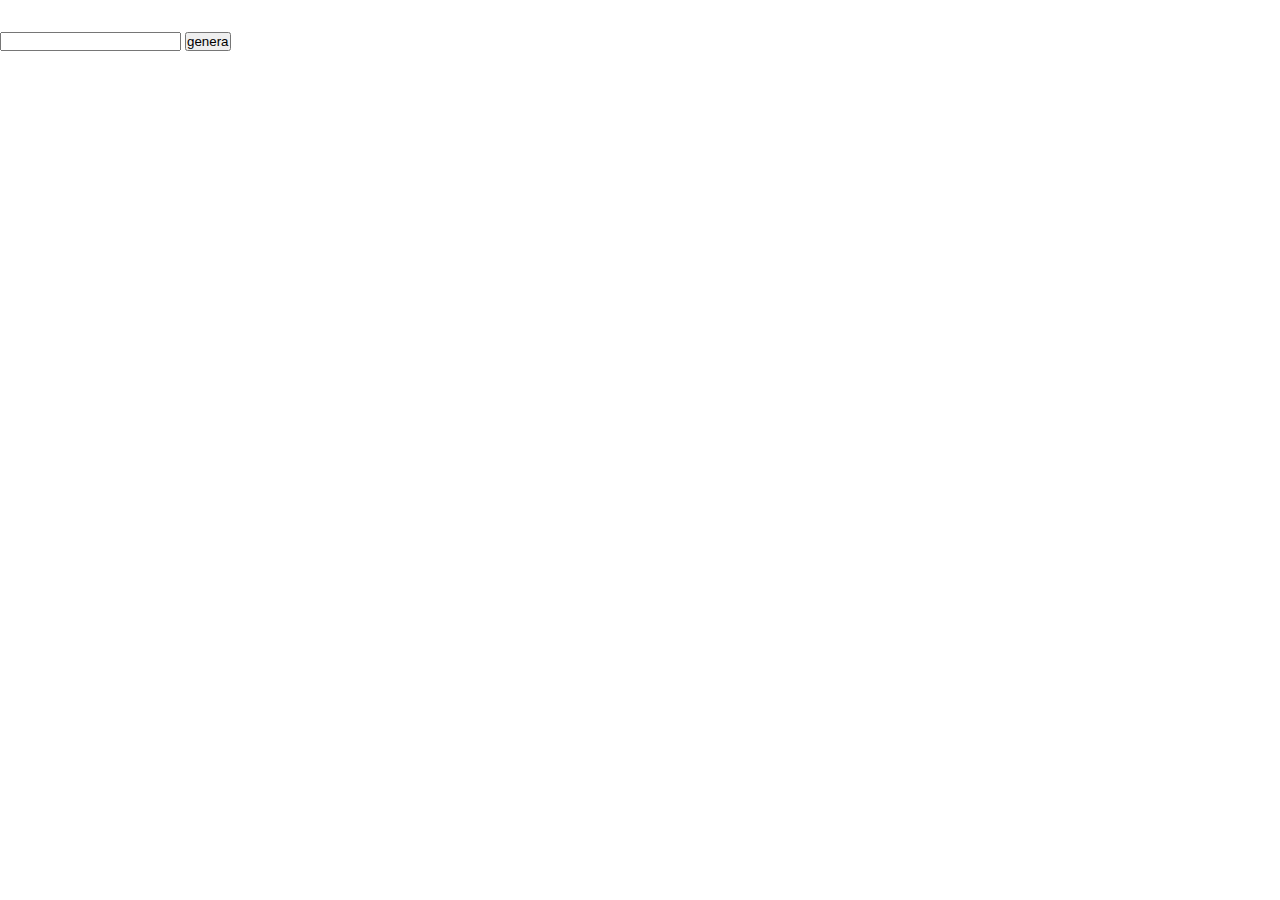
==== gioco-dadi/index.html @ 9cb6ecad "add js" ====
<!DOCTYPE html>
<html lang="en">
<head>
    <meta charset="UTF-8">
    <meta http-equiv="X-UA-Compatible" content="IE=edge">
    <meta name="viewport" content="width=device-width, initial-scale=1.0">
    <title>gioco-dadi</title>
    <link rel="stylesheet" href="./assets/css/style.css">
    <!-- bo0tstrap -->
    <link href="https://cdn.jsdelivr.net/npm/bootstrap@5.3.0-alpha2/dist/css/bootstrap.min.css" rel="stylesheet" integrity="sha384-aFq/bzH65dt+w6FI2ooMVUpc+21e0SRygnTpmBvdBgSdnuTN7QbdgL+OapgHtvPp" crossorigin="anonymous">

</head>
<body>
    <div class="wrapper">
        <div class="container d-flex  border border-black">
            <div class="computer py-4">
                <input type="text" id="number" class="form-control input">
                <button class="btn btn-outline-info my-2" onclick="random()">genera</button>
            </div>
        </div>
    </div>

    <script src="https://cdn.jsdelivr.net/npm/bootstrap@5.3.0-alpha2/dist/js/bootstrap.bundle.min.js" integrity="sha384-qKXV1j0HvMUeCBQ+QVp7JcfGl760yU08IQ+GpUo5hlbpg51QRiuqHAJz8+BrxE/N" crossorigin="anonymous"></script>
    <script src="./assets/js/main.js"></script>
</body>
</html>
---- gioco-dadi/assets/css/style.css ----
*{ padding: 0;
    margin: 0;
    box-sizing: border-box;
}

.wrapper{
    margin-top: 2rem;
}
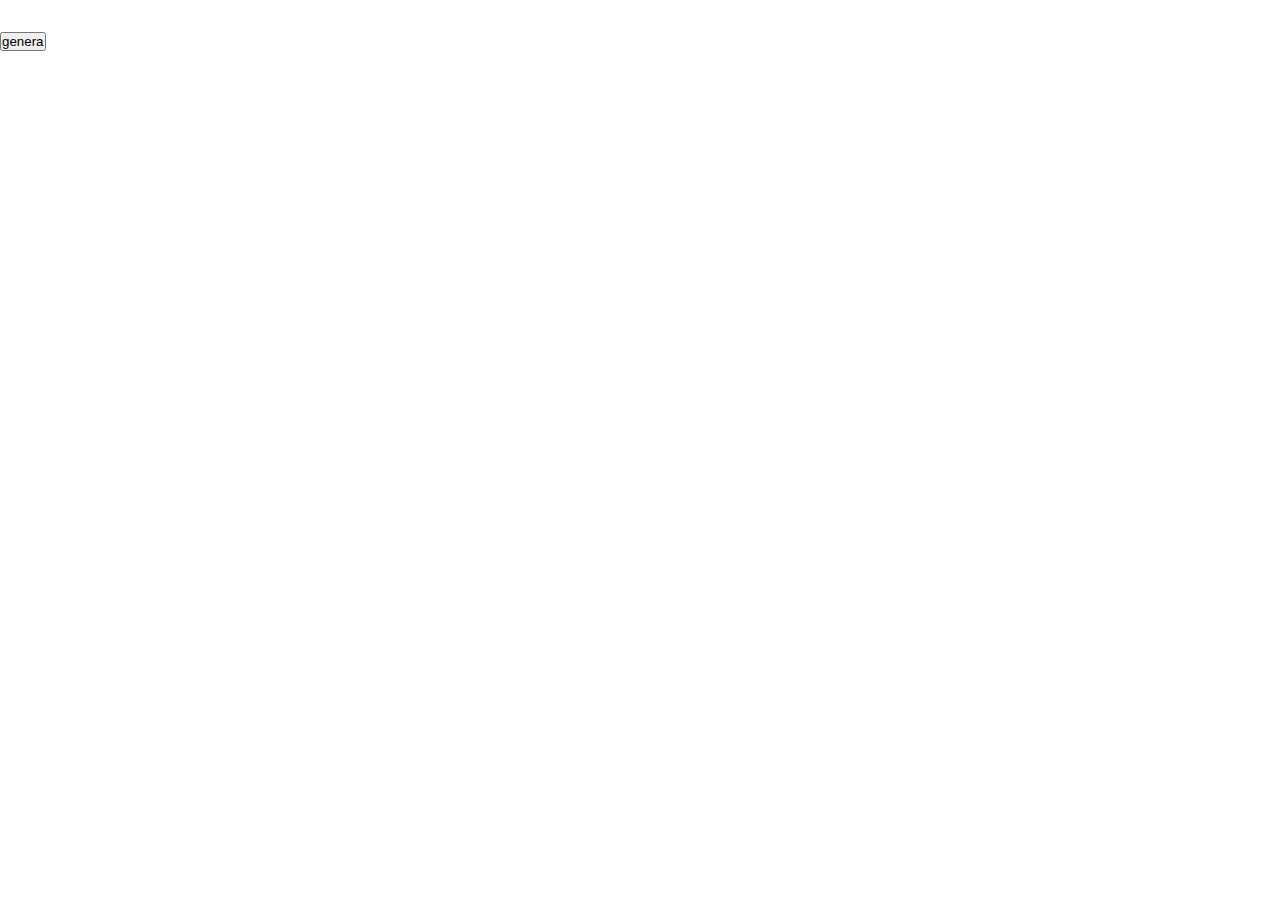
==== commit 5bfe69b0: "agg dado gioco" ====
--- a/gioco-dadi/index.html
+++ b/gioco-dadi/index.html
@@ -14,7 +14,7 @@
     <div class="wrapper">
         <div class="container d-flex  border border-black">
             <div class="computer py-4">
-                <input type="text" id="number" class="form-control input">
+                <div id="number"></div>
                 <button class="btn btn-outline-info my-2" onclick="random()">genera</button>
             </div>
         </div>
